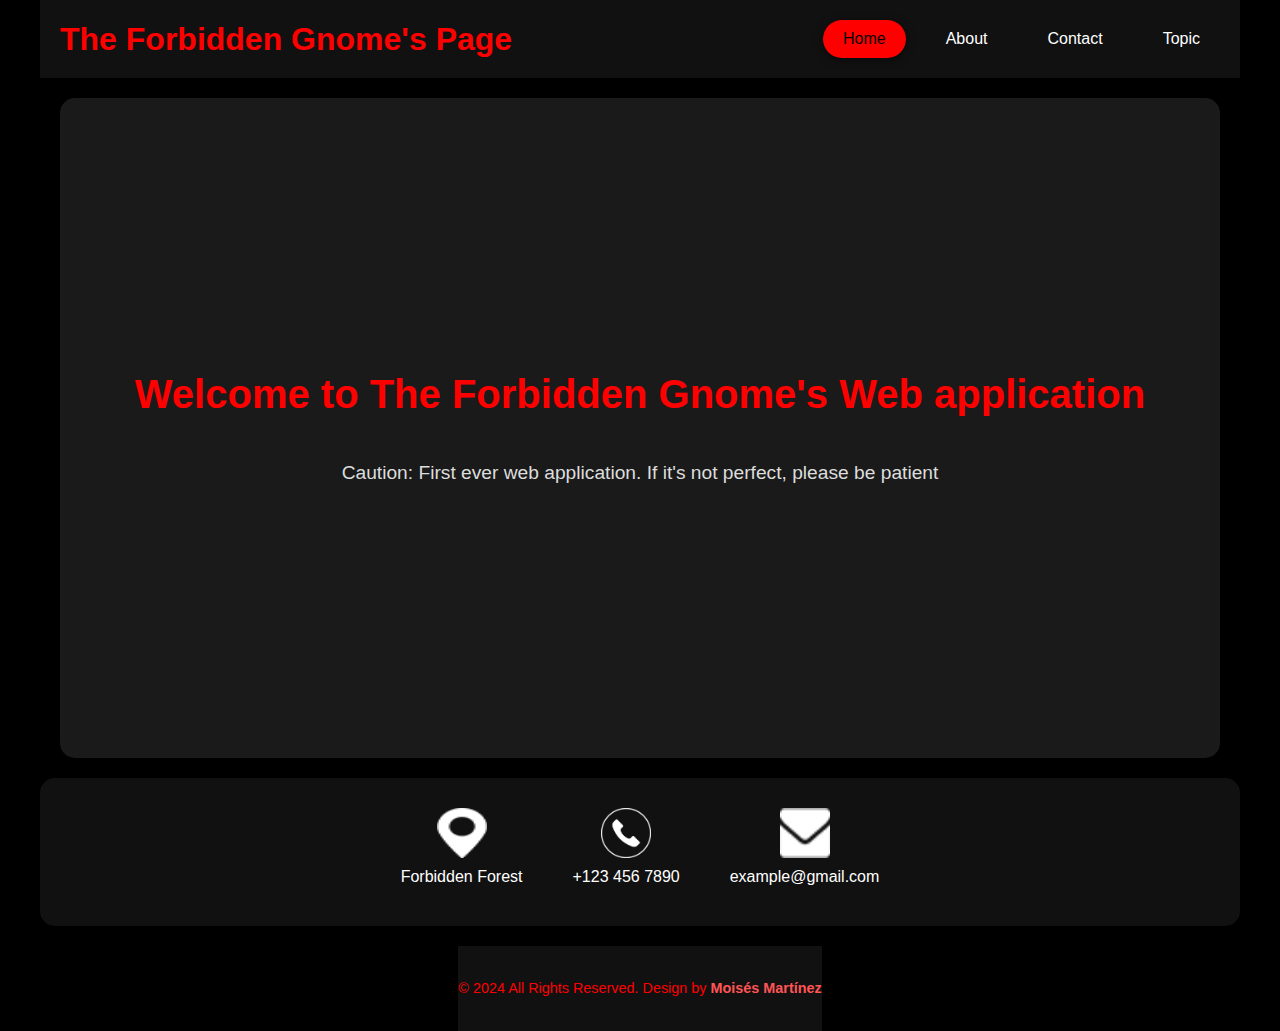
==== Docs/index.html @ 93f953d1 "Changing Structure" ====
<!DOCTYPE html>
<html>
<head>
    <link rel="stylesheet" type="text/css" href="./css/styles.css">
    <!-- Basic -->
    <meta charset="utf-8" />
    <meta http-equiv="X-UA-Compatible" content="IE=edge" />
    <!-- Mobile Metas -->
    <meta name="viewport" content="width=device-width, initial-scale=1, shrink-to-fit=no" />
    <!-- Site Metas -->
    <meta name="keywords" content="" />
    <meta name="description" content="" />
    <meta name="author" content="" />

    <title>Forbidden Gnome's Corner</title>
</head>
<body>
    <header class="container">
        <div class="header-content">
            <div class="header-title">The Forbidden Gnome's Page</div>
            <nav>
                <a href="./index.html" class="active">Home</a>
                <a href="./Docs/about.html">About</a>
                <a href="#">Contact</a>
                <a href="./Docs/topic.html">Topic</a>
            </nav>
        </div>
    </header>
    <div class="container">
        <div class="content">
            <h1>Welcome to The Forbidden Gnome's Web application</h1>
            <p>Caution: First ever web application. If it's not perfect, please be patient</p>
        </div>
        <div class="menu">
            <div class="menu-content">
                <div class="menu-item">
                    <img src="./images/location-white.png" alt="Location Icon" class="menu-icon">
                    <p>Forbidden Forest</p>
                </div>
                <div class="menu-item">
                    <img src="./images/REDPHONE.png" alt="Phone Icon" class="menu-icon">
                    <p>+123 456 7890</p>
                </div>
                <div class="menu-item">
                    <img src="./images/envelope-white.png" alt="Email Icon" class="menu-icon">
                    <p>example@gmail.com</p>
                </div>
            </div>
        </div>
    </div>
    <footer>
        <p>&copy; 2024 All Rights Reserved. Design by <a href="#">Moisés Martínez</a></p>
    </footer>
</body>
</html>
---- Docs/css/styles.css ----
body {
    margin: 0;
    font-family: 'Poppins', Arial, sans-serif;
    display: flex;
    flex-direction: column;
    align-items: center;
    background: #000000;
    color: #ffffff;
}

.container {
    max-width: 1200px;
    width: 100%;
    margin: 0 auto;
}

header {
    background: #111111;
    color: #ff0000;
    padding: 20px 0;
    text-align: center;
    box-shadow: 0px 4px 6px rgba(0, 0, 0, 0.5);
}

.header-content {
    display: flex;
    justify-content: space-between;
    align-items: center;
    padding: 0 20px;
}

.header-title {
    font-size: 2rem;
    font-weight: 700;
}

nav {
    display: flex;
    gap: 20px;
}

nav a {
    color: white;
    text-decoration: none;
    font-size: 1rem;
    padding: 10px 20px;
    border-radius: 25px;
    transition: all 0.3s ease-in-out;
}

nav a:hover {
    background-color: #ff0000;
    color: #000000;
    transform: scale(1.1);
}

nav a.active {
    background-color: #ff0000;
    color: #000000;
    box-shadow: 0px 2px 8px rgba(0, 0, 0, 0.5);
}

.content {
    display: flex;
    flex-direction: column;
    justify-content: center;
    align-items: center;
    background: #1a1a1a;
    color: #ffffff;
    text-align: center;
    padding: 80px 40px;
    border-radius: 15px;
    min-height: 500px;
    margin: 20px;
    box-shadow: 0px 6px 12px rgba(0, 0, 0, 0.7);
}

.content h1 {
    font-size: 2.5rem;
    font-weight: 700;
    color: #ff0000;
    margin-bottom: 20px;
}

.content p {
    font-size: 1.2rem;
    line-height: 1.8;
    color: #dddddd;
    max-width: 900px;
    margin-bottom: 20px;
}

.menu {
    background: #111111;
    color: white;
    padding: 30px 20px;
    border-radius: 15px;
    margin: 20px 0;
    box-shadow: 0px 6px 12px rgba(0, 0, 0, 0.7);
}

.menu-content {
    display: flex;
    justify-content: center;
    gap: 50px;
    align-items: center;
    flex-wrap: wrap;
}

.menu-item {
    display: flex;
    flex-direction: column;
    align-items: center;
    text-align: center;
    max-width: 150px;
}

.menu-item p {
    margin: 10px 0;
    font-size: 1rem;
    font-weight: 500;
}

.menu-item img {
    width: 50px;
    height: 50px;
    transition: transform 0.3s;
    filter: brightness(0) invert(1);
}

.menu-item img:hover {
    transform: scale(1.2);
}

footer {
    background: #111111;
    color: #ff0000;
    text-align: center;
    padding: 20px 0;
    font-size: 0.9rem;
    margin-top: auto;
    box-shadow: 0px -4px 6px rgba(0, 0, 0, 0.7);
}

footer a {
    color: #ff5555;
    text-decoration: none;
    font-weight: bold;
    transition: color 0.3s;
}

footer a:hover {
    color: #ffffff;
}

.about-section {
    background: #1a1a1a;
    color: #ffffff;
    text-align: center;
    padding: 60px 40px;
    border-radius: 15px;
    margin: 20px;
    box-shadow: 0px 6px 12px rgba(0, 0, 0, 0.7);
}

.about-section h1, .about-section h2 {
    color: #ff0000;
    margin-top: 20px;
    margin-bottom: 20px;
}

.about-section p {
    font-size: 1.2rem;
    color: #dddddd;
    line-height: 1.8;
    max-width: 900px;
    margin: 10px auto;
}

.about-section ul {
    list-style: disc;
    padding-left: 40px;
    text-align: left;
    max-width: 900px;
    margin: 30px auto;
}

.about-section ul li {
    margin-bottom: 15px;
    color: #dddddd;
    line-height: 1.6;
}


.topic-section {
    background: #1a1a1a;
    color: #ffffff;
    text-align: center;
    padding: 60px 40px;
    border-radius: 15px;
    margin: 20px;
    box-shadow: 0px 6px 12px rgba(0, 0, 0, 0.7);
}

.topic-section h1, .topic-section h2 {
    color: #ff0000;
    margin-top: 20px;
    margin-bottom: 20px;
}

.topic-section p {
    font-size: 1.2rem;
    color: #dddddd;
    line-height: 1.8;
    max-width: 900px;
    margin: 10px auto;
}

.topic-section ul {
    list-style: disc;
    padding-left: 40px;
    text-align: left;
    max-width: 900px;
    margin: 30px auto;
}

.topic-section ul li {
    margin-bottom: 15px;
    color: #dddddd;
    line-height: 1.6;
}

.about-image {
    width: 100%;
    max-width: 600px; 
    height: auto; 
    margin: 20px 0;
    border-radius: 10px; 
    box-shadow: 0px 4px 8px rgba(0, 0, 0, 0.5); 
}

.topic-image {
    width: 100%;
    max-width: 600px; 
    height: auto; 
    margin: 20px 0;
    border-radius: 10px; 
    box-shadow: 0px 4px 8px rgba(0, 0, 0, 0.5); 
}
.topic-image-large {
    width: 100%;
    max-width: 900px; 
    height: auto; 
    margin: 30px 0; 
    border-radius: 10px; 
    box-shadow: 0px 6px 12px rgba(0, 0, 0, 0.7); 
}
.image-container {
    display: flex;
    justify-content: center;
    align-items: center;
    margin: 20px 0;
}
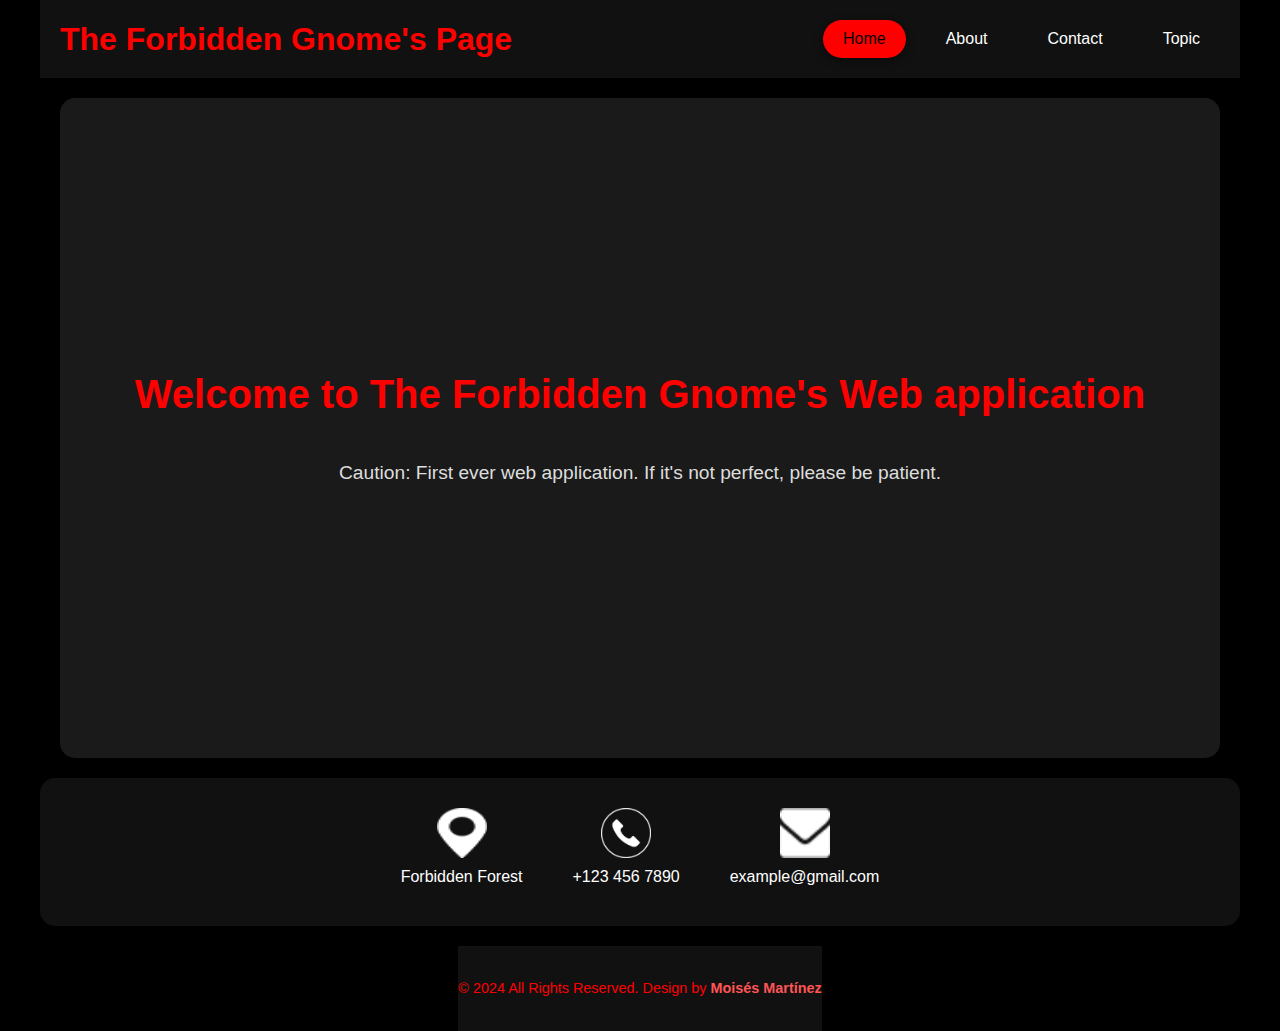
==== commit cc299d80: "Changing Structure" ====
--- a/Docs/index.html
+++ b/Docs/index.html
@@ -29,7 +29,7 @@
     <div class="container">
         <div class="content">
             <h1>Welcome to The Forbidden Gnome's Web application</h1>
-            <p>Caution: First ever web application. If it's not perfect, please be patient</p>
+            <p>Caution: First ever web application. If it's not perfect, please be patient.</p>
         </div>
         <div class="menu">
             <div class="menu-content">
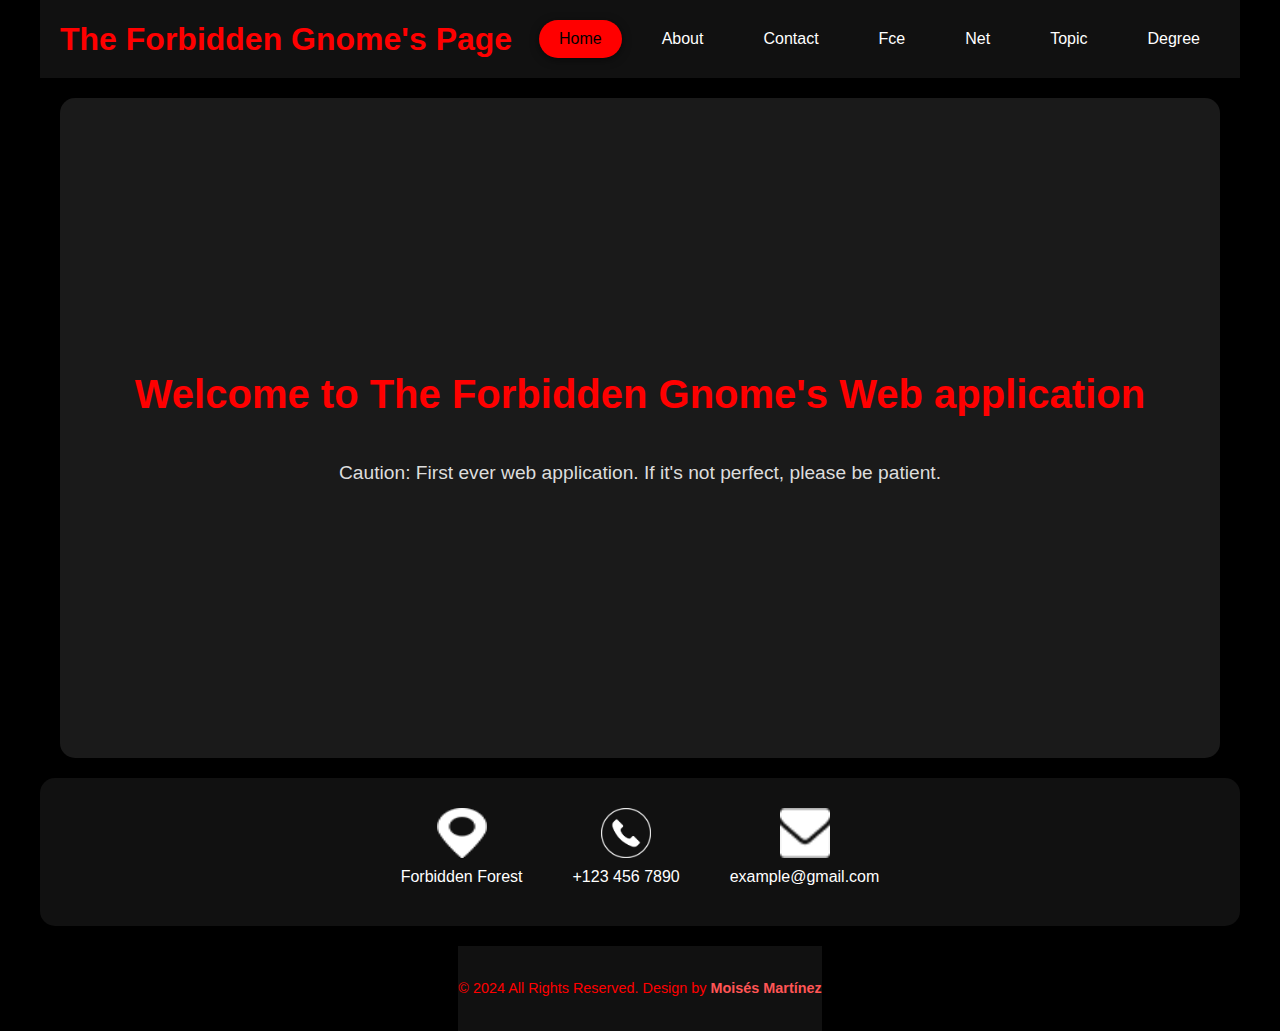
==== commit 86062a43: "Added reference to each new page" ====
--- a/Docs/index.html
+++ b/Docs/index.html
@@ -20,9 +20,12 @@
             <div class="header-title">The Forbidden Gnome's Page</div>
             <nav>
                 <a href="./index.html" class="active">Home</a>
-                <a href="./Docs/about.html">About</a>
-                <a href="#">Contact</a>
-                <a href="./Docs/topic.html">Topic</a>
+                <a href="./public/about.html">About</a>
+                <a href="./public/contact.html">Contact</a>
+                <a href="./public/fce.html">Fce</a>
+                <a href="./public/net.html">Net</a>
+                <a href="./public/topic.html">Topic</a>
+                <a href="./public/degree.html">Degree</a>
             </nav>
         </div>
     </header>
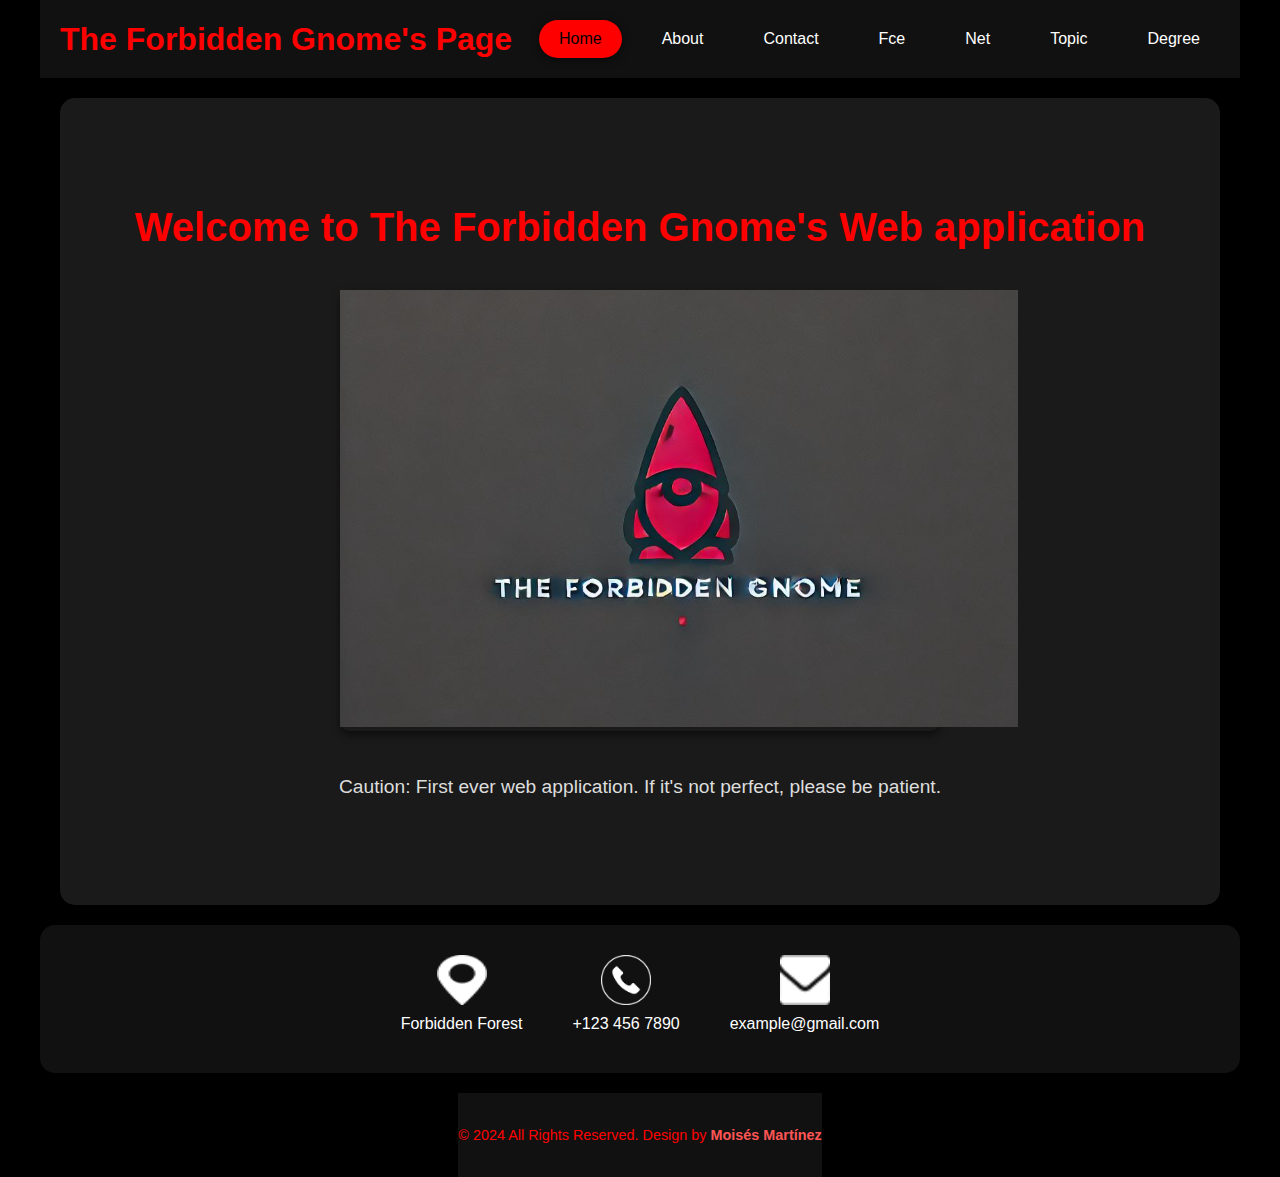
==== commit b3a57bfd: "Changing the css for contact to make it more aesthetic" ====
--- a/Docs/index.html
+++ b/Docs/index.html
@@ -32,6 +32,9 @@
     <div class="container">
         <div class="content">
             <h1>Welcome to The Forbidden Gnome's Web application</h1>
+            <div class="index-image">
+                <img src="./images/Logo.png" alt="Forbidden Gnome Logo">
+            </div>
             <p>Caution: First ever web application. If it's not perfect, please be patient.</p>
         </div>
         <div class="menu">
--- a/Docs/css/styles.css
+++ b/Docs/css/styles.css
@@ -168,7 +168,14 @@
     margin-top: 20px;
     margin-bottom: 20px;
 }
-
+.index-image {
+    width: 100%;
+    max-width: 600px; 
+    height: auto; 
+    margin: 20px 0;
+    border-radius: 10px; 
+    box-shadow: 0px 4px 8px rgba(0, 0, 0, 0.5); 
+}
 .about-section p {
     font-size: 1.2rem;
     color: #dddddd;
@@ -261,3 +268,87 @@
     align-items: center;
     margin: 20px 0;
 }
+
+
+.net-section {
+    background: #222222;
+    color: #ffffff;
+    text-align: center;
+    padding: 50px;
+    border-radius: 15px;
+    margin: 20px;
+    box-shadow: 0px 6px 12px rgba(0, 0, 0, 0.7);
+}
+
+.net-section h1 {
+    color: #ff0000;
+    margin-bottom: 20px;
+}
+
+
+.contact-form {
+    background: #4e4747;
+    color: #ffffff;
+    padding: 40px;
+    border-radius: 10px;
+    box-shadow: 0px 6px 12px rgba(0, 0, 0, 0.7);
+    max-width: 600px;
+    margin: 0 auto;
+}
+
+.contact-form label {
+    font-size: 1rem;
+    color: #ffffff;
+}
+
+.contact-form input, .contact-form textarea {
+    width: 50%;
+    padding: 40px;
+    margin: 30px 0;
+    border: 1px solid #333;
+    border-radius: 5px;
+    background: #333;
+    color: #ffffff;
+}
+.degree-section {
+    background: #121212;
+    color: #ffffff;
+    padding: 60px;
+    border-radius: 15px;
+    text-align: center;
+    margin: 20px;
+    box-shadow: 0px 6px 12px rgba(0, 0, 0, 0.7);
+}
+
+.degree-section h1 {
+    color: #ff0000;
+    margin-bottom: 20px;
+}
+.degree-overview {
+    background: #1b1b1b;
+    color: #ffffff;
+    padding: 50px;
+    border-radius: 15px;
+    margin: 20px auto;
+    box-shadow: 0px 6px 12px rgba(0, 0, 0, 0.7);
+    max-width: 1200px;
+}
+
+.degree-overview h2 {
+    color: #ff0000;
+}
+
+.fce-section {
+    background: #181818;
+    color: #ffffff;
+    padding: 60px;
+    border-radius: 15px;
+    text-align: center;
+    margin: 20px;
+    box-shadow: 0px 6px 12px rgba(0, 0, 0, 0.7);
+}
+
+.fce-section h1 {
+    color: #ff0000;
+    margin-bottom: 20px;
+}
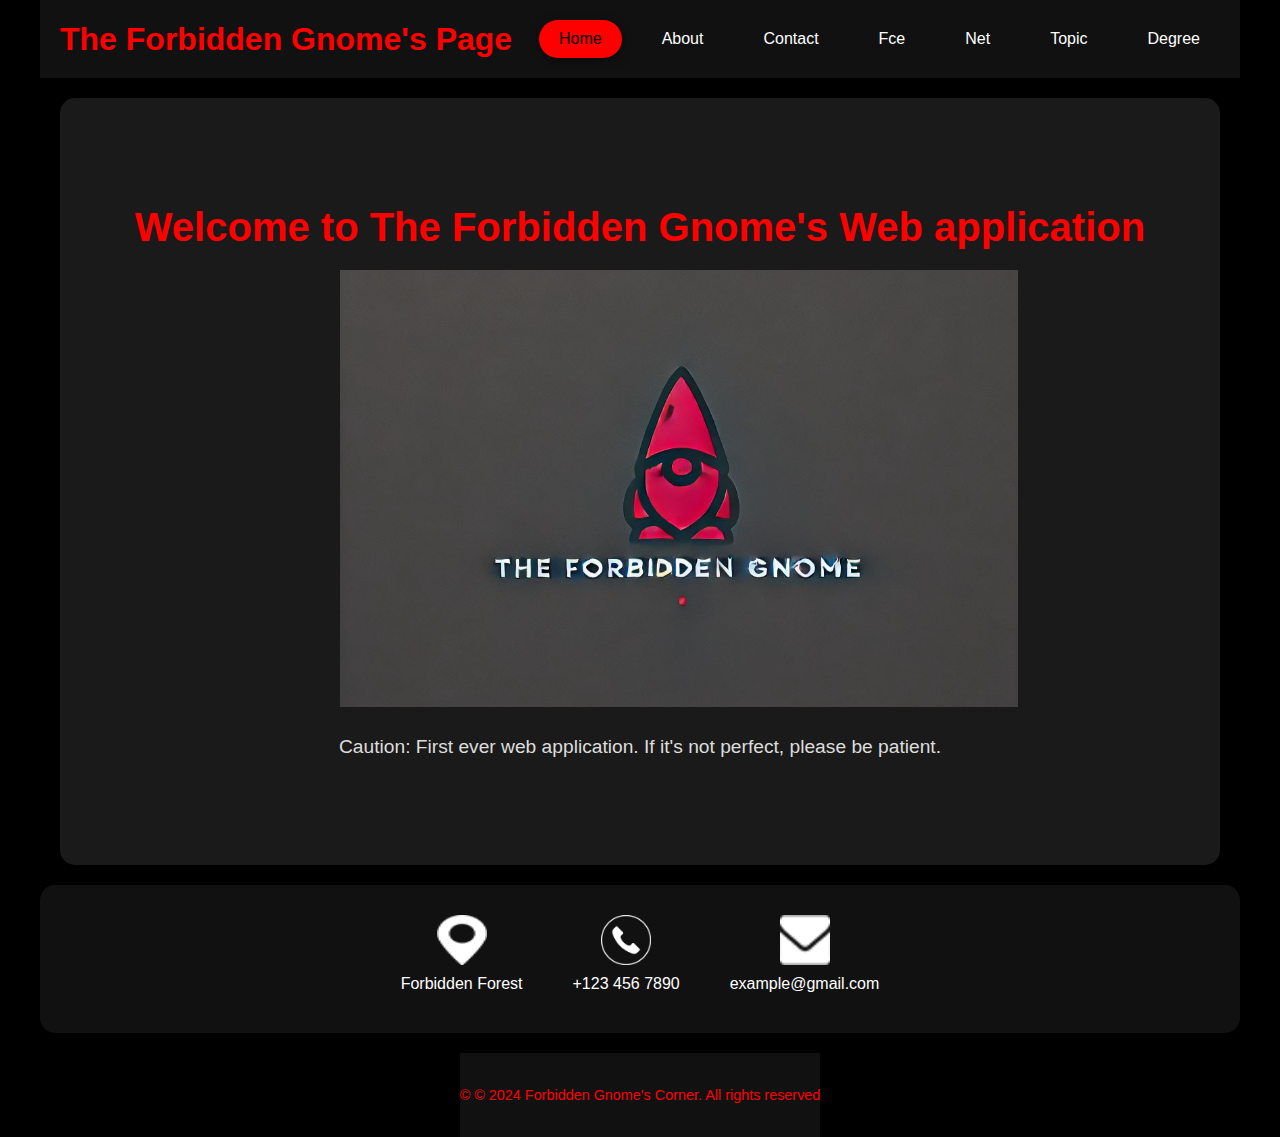
==== commit 46aab38a: "Changing the css for contact to make it more aesthetic" ====
--- a/Docs/index.html
+++ b/Docs/index.html
@@ -55,7 +55,7 @@
         </div>
     </div>
     <footer>
-        <p>&copy; 2024 All Rights Reserved. Design by <a href="#">Moisés Martínez</a></p>
+        <p>&copy; © 2024 Forbidden Gnome's Corner. All rights reserved</p>
     </footer>
 </body>
 </html>
--- a/Docs/css/styles.css
+++ b/Docs/css/styles.css
@@ -169,12 +169,11 @@
     margin-bottom: 20px;
 }
 .index-image {
-    width: 100%;
+    width: auto;
     max-width: 600px; 
     height: auto; 
-    margin: 20px 0;
-    border-radius: 10px; 
-    box-shadow: 0px 4px 8px rgba(0, 0, 0, 0.5); 
+    margin: auto;
+    border-radius: auto;
 }
 .about-section p {
     font-size: 1.2rem;
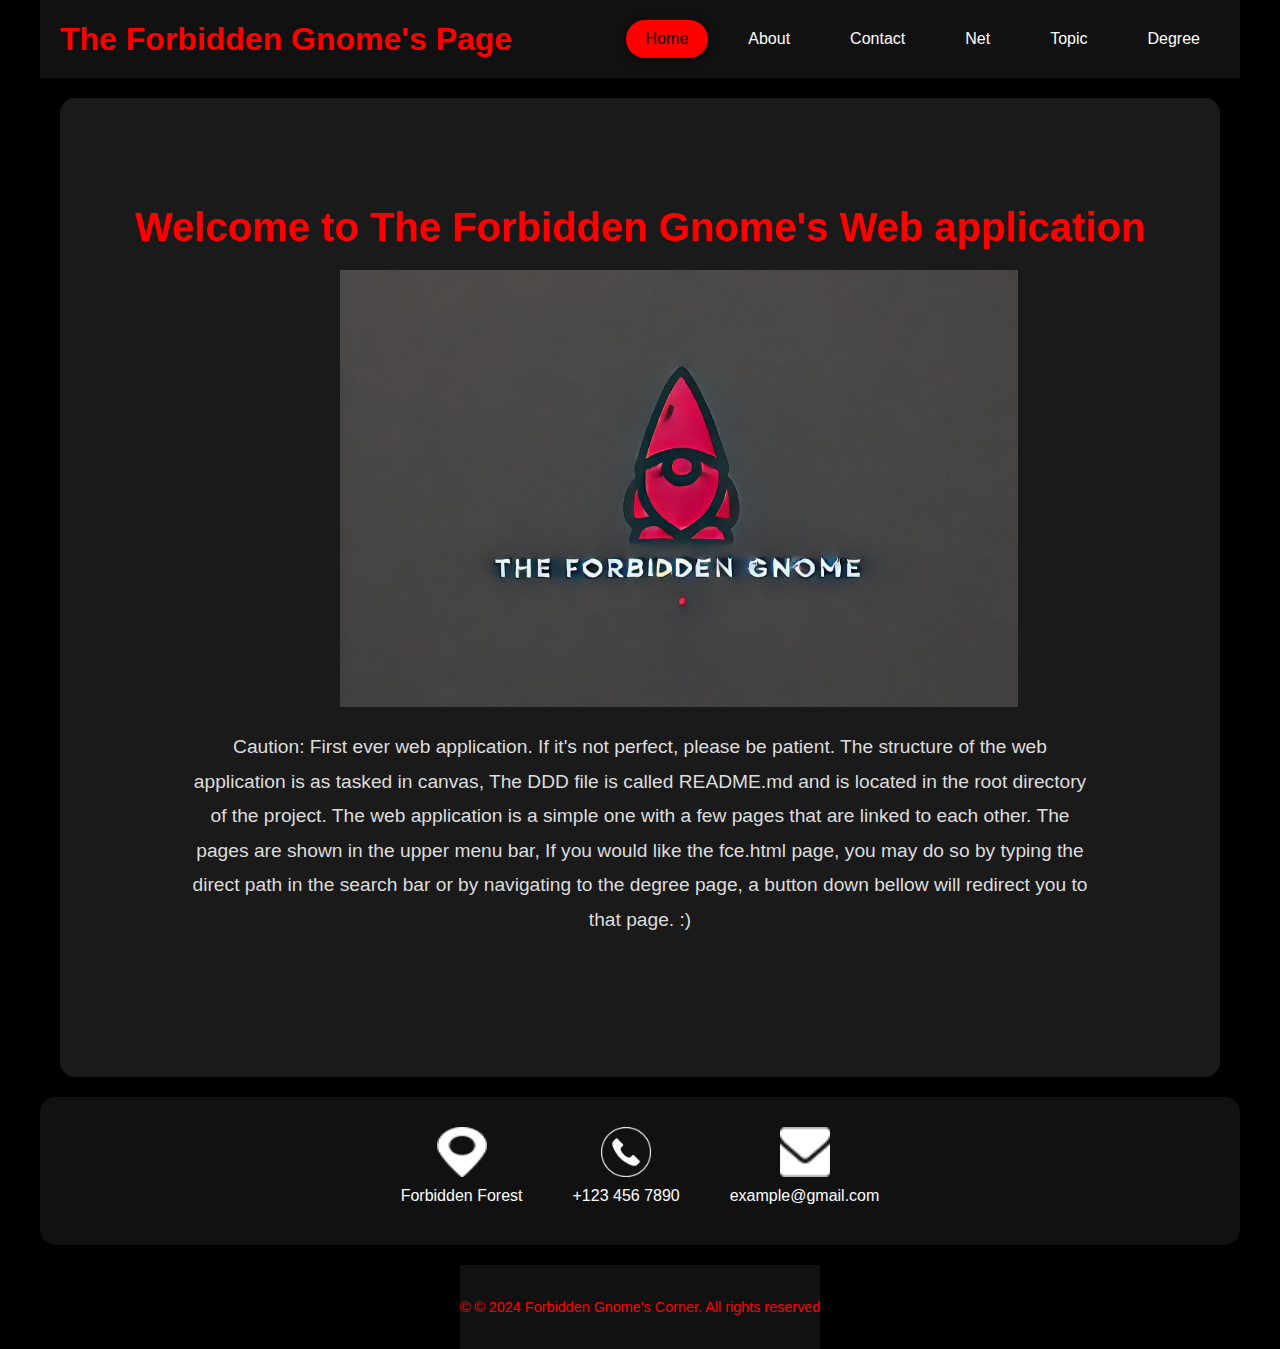
==== commit e208efa2: "Added some information in the index.html page" ====
--- a/Docs/index.html
+++ b/Docs/index.html
@@ -22,7 +22,6 @@
                 <a href="./index.html" class="active">Home</a>
                 <a href="./public/about.html">About</a>
                 <a href="./public/contact.html">Contact</a>
-                <a href="./public/fce.html">Fce</a>
                 <a href="./public/net.html">Net</a>
                 <a href="./public/topic.html">Topic</a>
                 <a href="./public/degree.html">Degree</a>
@@ -35,7 +34,9 @@
             <div class="index-image">
                 <img src="./images/Logo.png" alt="Forbidden Gnome Logo">
             </div>
-            <p>Caution: First ever web application. If it's not perfect, please be patient.</p>
+            <p>Caution: First ever web application. If it's not perfect, please be patient.
+                The structure of the web application is as tasked in canvas, The DDD file is called README.md and is located in the root directory of the project. The web application is a simple one with a few pages that are linked to each other. The pages are shown in the upper menu bar, If you would like the fce.html page, you may do so by typing the direct path in the search bar or by navigating to the degree page, a button down bellow will redirect you to that page. :)</p>
+            </p>
         </div>
         <div class="menu">
             <div class="menu-content">
--- a/Docs/css/styles.css
+++ b/Docs/css/styles.css
@@ -285,29 +285,39 @@
 }
 
 
-.contact-form {
-    background: #4e4747;
-    color: #ffffff;
-    padding: 40px;
-    border-radius: 10px;
-    box-shadow: 0px 6px 12px rgba(0, 0, 0, 0.7);
-    max-width: 600px;
-    margin: 0 auto;
+.contact-form div {
+    margin-bottom: 15px;
 }
 
 .contact-form label {
-    font-size: 1rem;
-    color: #ffffff;
-}
-
-.contact-form input, .contact-form textarea {
-    width: 50%;
-    padding: 40px;
-    margin: 30px 0;
+    display: block;
+    margin-bottom: 5px;
+    font-weight: bold;
+}
+
+.contact-form input,
+.contact-form textarea {
+    width: 100%;
+    padding: 10px;
     border: 1px solid #333;
     border-radius: 5px;
     background: #333;
     color: #ffffff;
+    font-size: 1rem;
+}
+
+.contact-form button {
+    padding: 10px 20px;
+    background: #ff0000;
+    color: #ffffff;
+    border: none;
+    border-radius: 5px;
+    cursor: pointer;
+    font-size: 1rem;
+}
+
+.contact-form button:hover {
+    background: #cc0000;
 }
 .degree-section {
     background: #121212;
@@ -338,13 +348,12 @@
 }
 
 .fce-section {
-    background: #181818;
-    color: #ffffff;
-    padding: 60px;
-    border-radius: 15px;
-    text-align: center;
-    margin: 20px;
-    box-shadow: 0px 6px 12px rgba(0, 0, 0, 0.7);
+    background: #1a1a1a;
+    color: #ffffff;
+    text-align: Left;
+    padding: 60px 40px;
+    border-radius: 15px;
+    margin: 20px;
 }
 
 .fce-section h1 {
